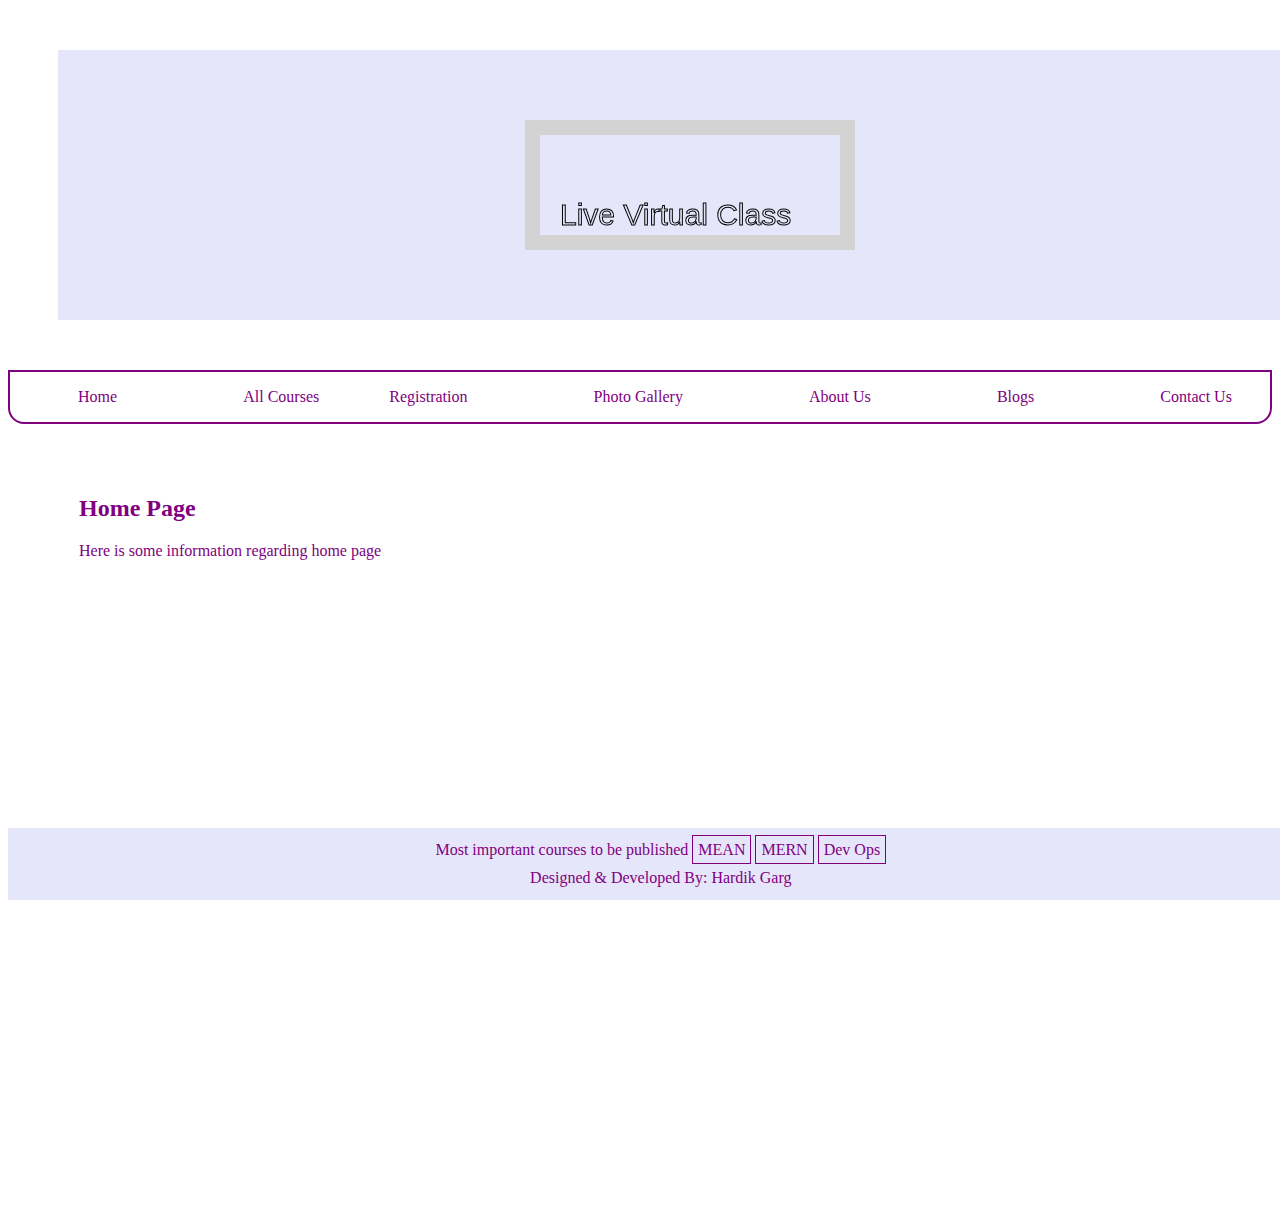
==== index.html @ 40c2fee6 "html css website" ====
<html lang="en">
<head>
    <meta charset="UTF-8">
    <meta http-equiv="X-UA-Compatible" content="IE=edge">
    <meta name="viewport" content="width=device-width, initial-scale=1.0">
    <title>Live Virtual Class</title>
    <link rel="stylesheet" href="CSS/common.css">
    <style>
        .box {
		margin: 50px;
        width:153px;
        height:103px;
        /* background: url("2.jpg"); */
        background-color:lavender;
        position: relative;
        animation-name: moveit;
        animation-duration: 2s;
        }
        @keyframes moveit {
            from {left: -50%;}
            to   {left: -10%;}
        }
    </style>
</head>
<body>
    <header class="box" id="header" >
        <!-- <img src="Images/live_virtual_class.jpeg" alt="Not Loading"> -->
        <!-- <h1 style="color:white">Live Virtual Class</h1> -->
        <canvas id="myCanvas" width="300" height="100" style="border:15px solid #d3d3d3;">
            Your browser does not support the HTML5 canvas tag.</canvas>
            <script>
                var c=document.getElementById("myCanvas");
                var ctx=c.getContext("2d");
                ctx.font="30px Arial";
                ctx.strokeText("Live Virtual Class",20,90);
            </script>
        <!-- <h1 style="position:absolute;left:50%;top:50%;transform:translate(-50%,-50%);">Live Virtual Class</h1>     -->
    </header>
    <nav style="border: 2px solid purple;border-bottom-left-radius: 1rem;border-bottom-right-radius: 1rem;">
        <ul style="display:flex; justify-content:space-around">
            <li><a class="navanch" href="home.html" target="frm1">Home</a></li>&nbsp;
            <li><a class="navanch" href="allcourses.html" target="frm1">All Courses</a>&nbsp;
            <li><a class="navanch" href="register.html" target="frm1">Registration</a></li>&nbsp;
            <li><a class="navanch" href="photogallery.html" target="frm1">Photo Gallery</a></li>&nbsp;
            <li><a class="navanch" href="aboutus.html" target="frm1">About Us</a></li>&nbsp;
            <li><a class="navanch" href="blogs.html" target="frm1">Blogs</a></li>&nbsp;
            <li><a class="navanch" href="contactus.html"target="frm1">Contact Us</a></li>
        </ul>
    </nav>

    <iframe name="frm1" src="home.html" style="width:95%;height:80vh;border: none; margin-left: 5%; margin-top: 5%;"></iframe>
    <!-- <iframe name="frm2" src="allcourses.html"></iframe> -->

    <footer style="position: fixed;bottom: 0%;background-color: lavender;color: purple;width:100% ;padding:1%;text-align: center;">
        <div style="margin-bottom: 10px;">Most important courses to be published
            <span style="border: solid 1px purple; padding: 5px;">MEAN</span>
            <span style="border: solid 1px purple; padding: 5px;">MERN</span>
            <span style="border: solid 1px purple; padding: 5px;">Dev Ops</span>
        </div>
        <div>Designed & Developed By: Hardik Garg</div>
    </footer>

</body>
</html>
---- CSS/common.css ----
li{
    display:inline-block;
    margin-right: 10px;
}
#header{
    
    height:30vh;
    width:100%;
    background-repeat: no-repeat;
    display: flex;
    align-items: center;
    justify-content: center;
}
.navanch{
    text-decoration:none;
    color:purple
}
.navanch:hover, .navanch:active{
    font-weight: bolder;
    font-size: larger;
}
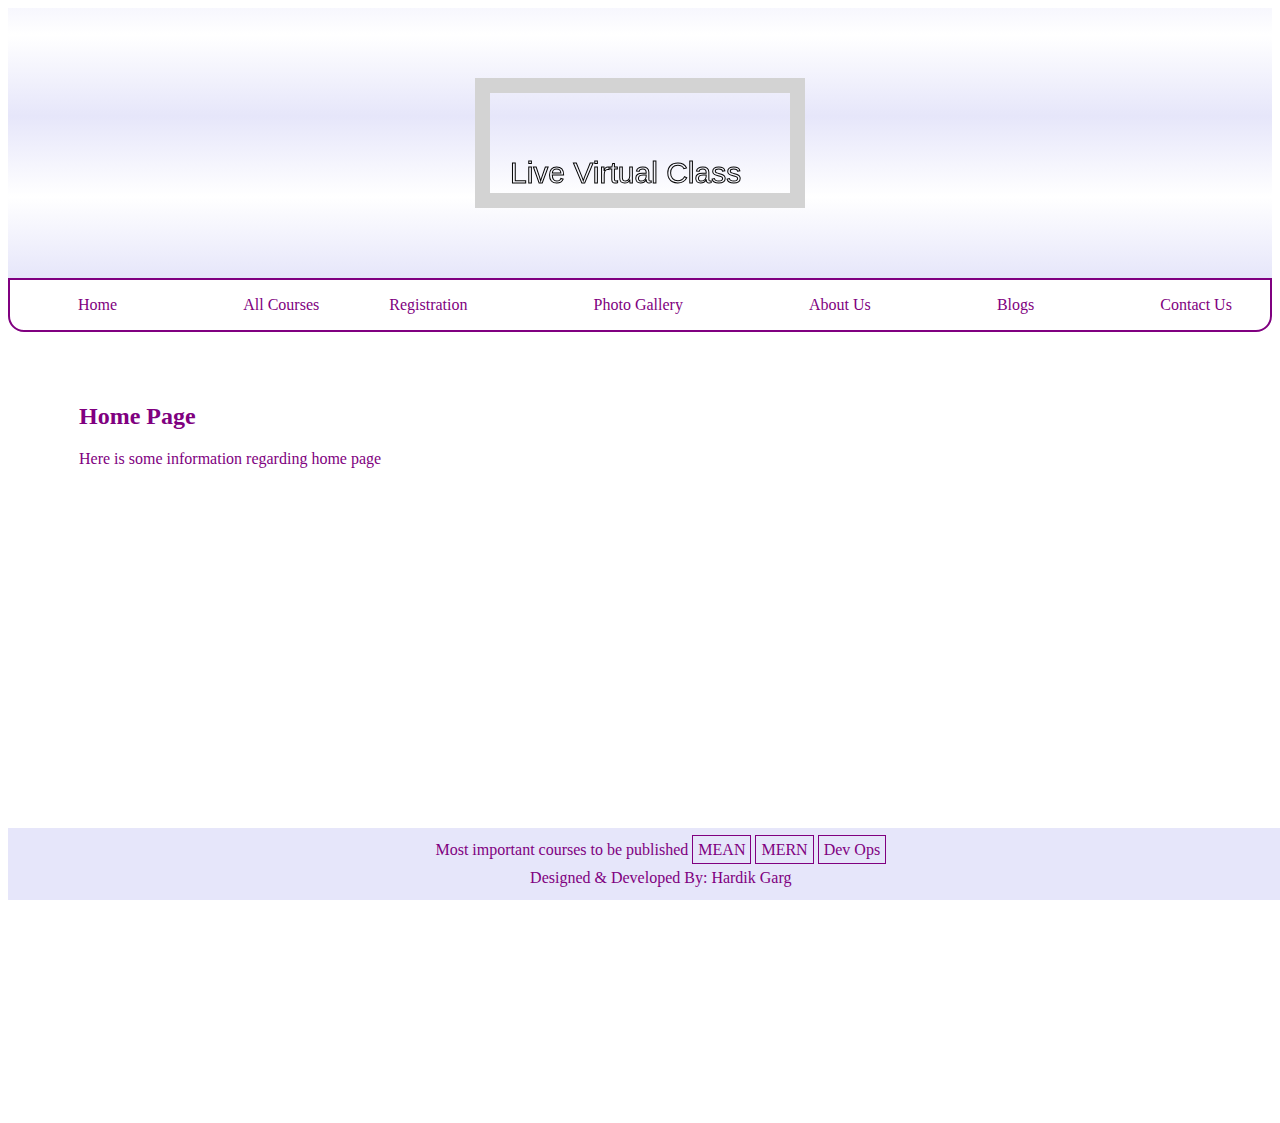
==== commit 2f16b7c1: "gradient added" ====
--- a/index.html
+++ b/index.html
@@ -13,17 +13,20 @@
         /* background: url("2.jpg"); */
         background-color:lavender;
         position: relative;
-        animation-name: moveit;
-        animation-duration: 2s;
+        
         }
-        @keyframes moveit {
-            from {left: -50%;}
-            to   {left: -10%;}
+        .animi{
+            animation-name: moveit;
+            animation-duration: 2s;
+        }
+        @keyframes moveit{
+            from {left: 0%;}
+            to   {left: 10%;}
         }
     </style>
 </head>
 <body>
-    <header class="box" id="header" >
+    <header id="header" >
         <!-- <img src="Images/live_virtual_class.jpeg" alt="Not Loading"> -->
         <!-- <h1 style="color:white">Live Virtual Class</h1> -->
         <canvas id="myCanvas" width="300" height="100" style="border:15px solid #d3d3d3;">
@@ -37,7 +40,7 @@
         <!-- <h1 style="position:absolute;left:50%;top:50%;transform:translate(-50%,-50%);">Live Virtual Class</h1>     -->
     </header>
     <nav style="border: 2px solid purple;border-bottom-left-radius: 1rem;border-bottom-right-radius: 1rem;">
-        <ul style="display:flex; justify-content:space-around">
+        <ul class="anime" style="display:flex; justify-content:space-around">
             <li><a class="navanch" href="home.html" target="frm1">Home</a></li>&nbsp;
             <li><a class="navanch" href="allcourses.html" target="frm1">All Courses</a>&nbsp;
             <li><a class="navanch" href="register.html" target="frm1">Registration</a></li>&nbsp;
@@ -48,7 +51,7 @@
         </ul>
     </nav>
 
-    <iframe name="frm1" src="home.html" style="width:95%;height:80vh;border: none; margin-left: 5%; margin-top: 5%;"></iframe>
+    <iframe class="animi" name="frm1" src="home.html" style="width:95%;height:80vh;border: none; margin-left: 5%; margin-top: 5%;"></iframe>
     <!-- <iframe name="frm2" src="allcourses.html"></iframe> -->
 
     <footer style="position: fixed;bottom: 0%;background-color: lavender;color: purple;width:100% ;padding:1%;text-align: center;">
--- a/CSS/common.css
+++ b/CSS/common.css
@@ -3,7 +3,7 @@
     margin-right: 10px;
 }
 #header{
-    
+    background: repeating-linear-gradient(white 10%, lavender 40%, white 70%);
     height:30vh;
     width:100%;
     background-repeat: no-repeat;
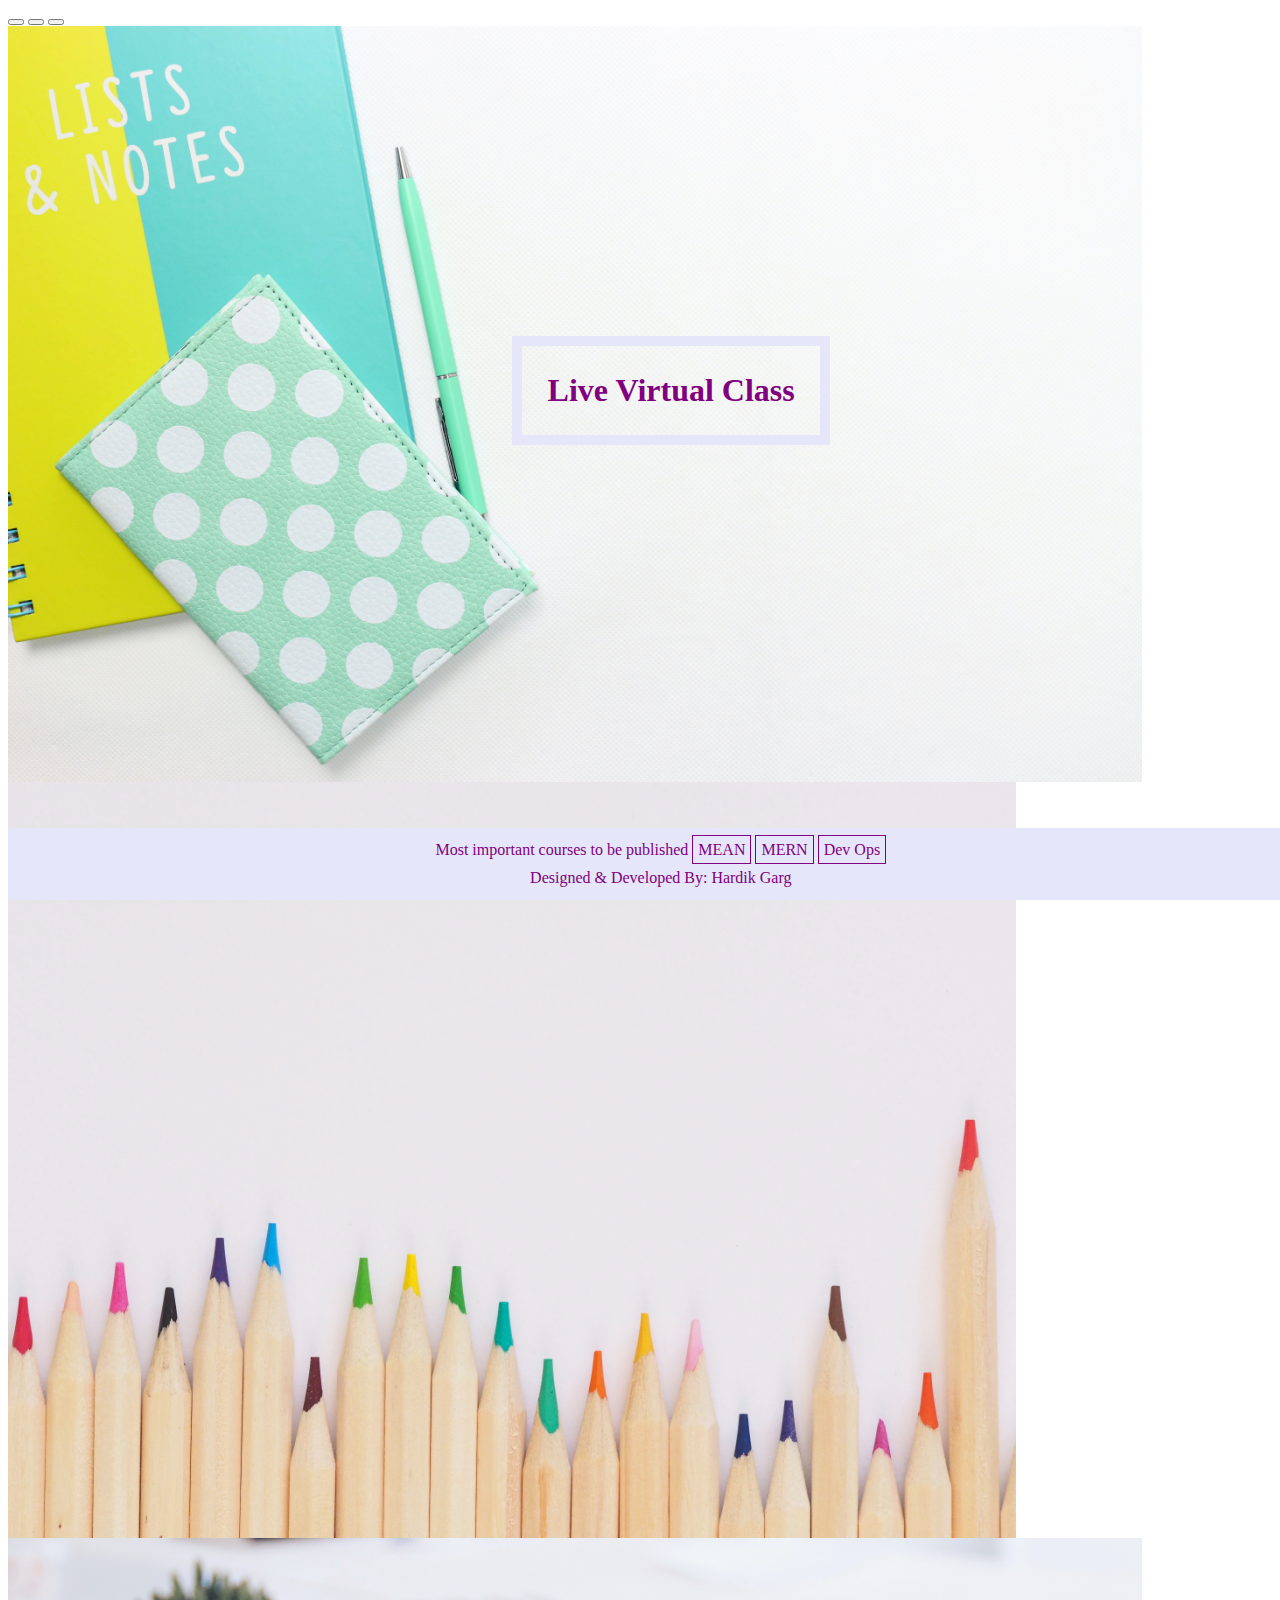
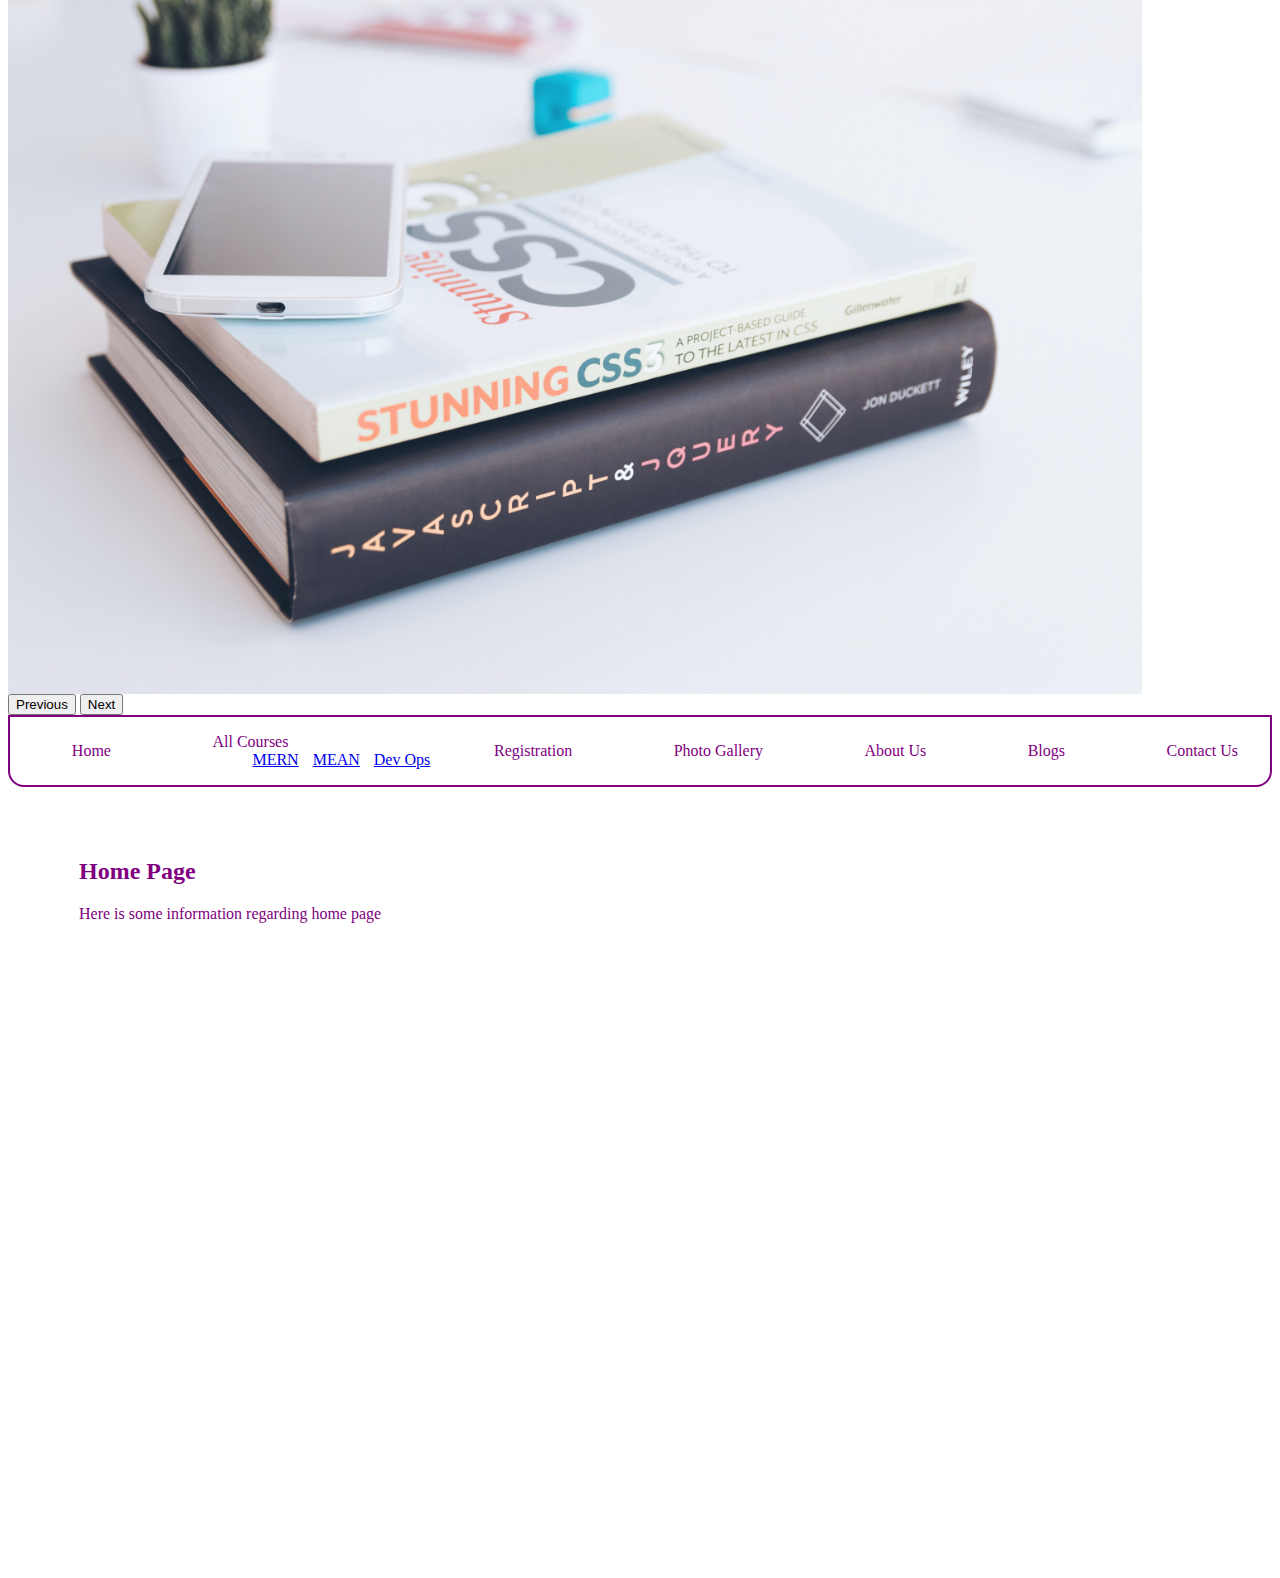
==== commit 709656f2: "task 3" ====
--- a/index.html
+++ b/index.html
@@ -5,6 +5,9 @@
     <meta name="viewport" content="width=device-width, initial-scale=1.0">
     <title>Live Virtual Class</title>
     <link rel="stylesheet" href="CSS/common.css">
+    <link href="https://cdn.jsdelivr.net/npm/bootstrap@5.0.2/dist/css/bootstrap.min.css" rel="stylesheet" integrity="sha384-EVSTQN3/azprG1Anm3QDgpJLIm9Nao0Yz1ztcQTwFspd3yD65VohhpuuCOmLASjC" crossorigin="anonymous">
+    <script src="https://cdn.jsdelivr.net/npm/bootstrap@5.0.2/dist/js/bootstrap.bundle.min.js" integrity="sha384-MrcW6ZMFYlzcLA8Nl+NtUVF0sA7MsXsP1UyJoMp4YLEuNSfAP+JcXn/tWtIaxVXM" crossorigin="anonymous"></script>
+    
     <style>
         .box {
 		margin: 50px;
@@ -26,23 +29,60 @@
     </style>
 </head>
 <body>
-    <header id="header" >
+    <header>
         <!-- <img src="Images/live_virtual_class.jpeg" alt="Not Loading"> -->
         <!-- <h1 style="color:white">Live Virtual Class</h1> -->
-        <canvas id="myCanvas" width="300" height="100" style="border:15px solid #d3d3d3;">
+        <h1 style="position: absolute;top:35vh;left:40%;z-index: 10; color:purple; border: solid 10px lavender; padding: 2%;">Live Virtual Class</h1>
+        <div id="carouselExampleIndicators" class="carousel slide" data-bs-ride="true">
+            <div class="carousel-indicators">
+              <button type="button" data-bs-target="#carouselExampleIndicators" data-bs-slide-to="0" class="active" aria-current="true" aria-label="Slide 1"></button>
+              <button type="button" data-bs-target="#carouselExampleIndicators" data-bs-slide-to="1" aria-label="Slide 2"></button>
+              <button type="button" data-bs-target="#carouselExampleIndicators" data-bs-slide-to="2" aria-label="Slide 3"></button>
+            </div>
+            <div class="carousel-inner">
+              <div class="carousel-item active">
+                <img src="Images/carousel1.jpg" style="height:84vh" class="d-block w-100" alt="...">
+              </div>
+              <div class="carousel-item">
+                <img src="Images/carousel2.jpg"  style="height:84vh" class="d-block w-100" alt="...">
+              </div>
+              <div class="carousel-item">
+                <img src="Images/carousel3.jpg"  style="height:84vh" class="d-block w-100" alt="...">
+              </div>
+            </div>
+            <button class="carousel-control-prev" type="button" data-bs-target="#carouselExampleIndicators" data-bs-slide="prev">
+              <span class="carousel-control-prev-icon" aria-hidden="true"></span>
+              <span class="visually-hidden">Previous</span>
+            </button>
+            <button class="carousel-control-next" type="button" data-bs-target="#carouselExampleIndicators" data-bs-slide="next">
+              <span class="carousel-control-next-icon" aria-hidden="true"></span>
+              <span class="visually-hidden">Next</span>
+            </button>
+          </div>          
+        <!-- <canvas id="myCanvas" width="300" height="100" style="border:15px solid #d3d3d3;">
             Your browser does not support the HTML5 canvas tag.</canvas>
             <script>
                 var c=document.getElementById("myCanvas");
                 var ctx=c.getContext("2d");
                 ctx.font="30px Arial";
                 ctx.strokeText("Live Virtual Class",20,90);
-            </script>
+            </script> -->
         <!-- <h1 style="position:absolute;left:50%;top:50%;transform:translate(-50%,-50%);">Live Virtual Class</h1>     -->
     </header>
     <nav style="border: 2px solid purple;border-bottom-left-radius: 1rem;border-bottom-right-radius: 1rem;">
-        <ul class="anime" style="display:flex; justify-content:space-around">
+        <ul class="anime" style="display:flex; justify-content:space-around; align-items: center;">
             <li><a class="navanch" href="home.html" target="frm1">Home</a></li>&nbsp;
-            <li><a class="navanch" href="allcourses.html" target="frm1">All Courses</a>&nbsp;
+            <!-- <li><a class="navanch" href="allcourses.html" target="frm1">All Courses</a>&nbsp; -->
+            <li class="nav-item dropdown">
+                <a class="navanch nav-link dropdown-toggle" href="#" role="button" data-bs-toggle="dropdown" aria-expanded="false">
+                    All Courses
+                </a>
+                <ul class="dropdown-menu">
+                    <li><a class="dropdown-item" href="#">MERN</a></li>
+                    <li><a class="dropdown-item" href="#">MEAN</a></li>
+                    <li><a class="dropdown-item" href="#">Dev Ops</a></li>
+                </ul>
+                </li>
             <li><a class="navanch" href="register.html" target="frm1">Registration</a></li>&nbsp;
             <li><a class="navanch" href="photogallery.html" target="frm1">Photo Gallery</a></li>&nbsp;
             <li><a class="navanch" href="aboutus.html" target="frm1">About Us</a></li>&nbsp;
--- a/CSS/common.css
+++ b/CSS/common.css
@@ -12,10 +12,10 @@
     justify-content: center;
 }
 .navanch{
-    text-decoration:none;
-    color:purple
+    text-decoration:none !important;
+    color:purple !important
 }
 .navanch:hover, .navanch:active{
-    font-weight: bolder;
-    font-size: larger;
+    font-weight: bolder !important;
+    font-size: larger !important;
 }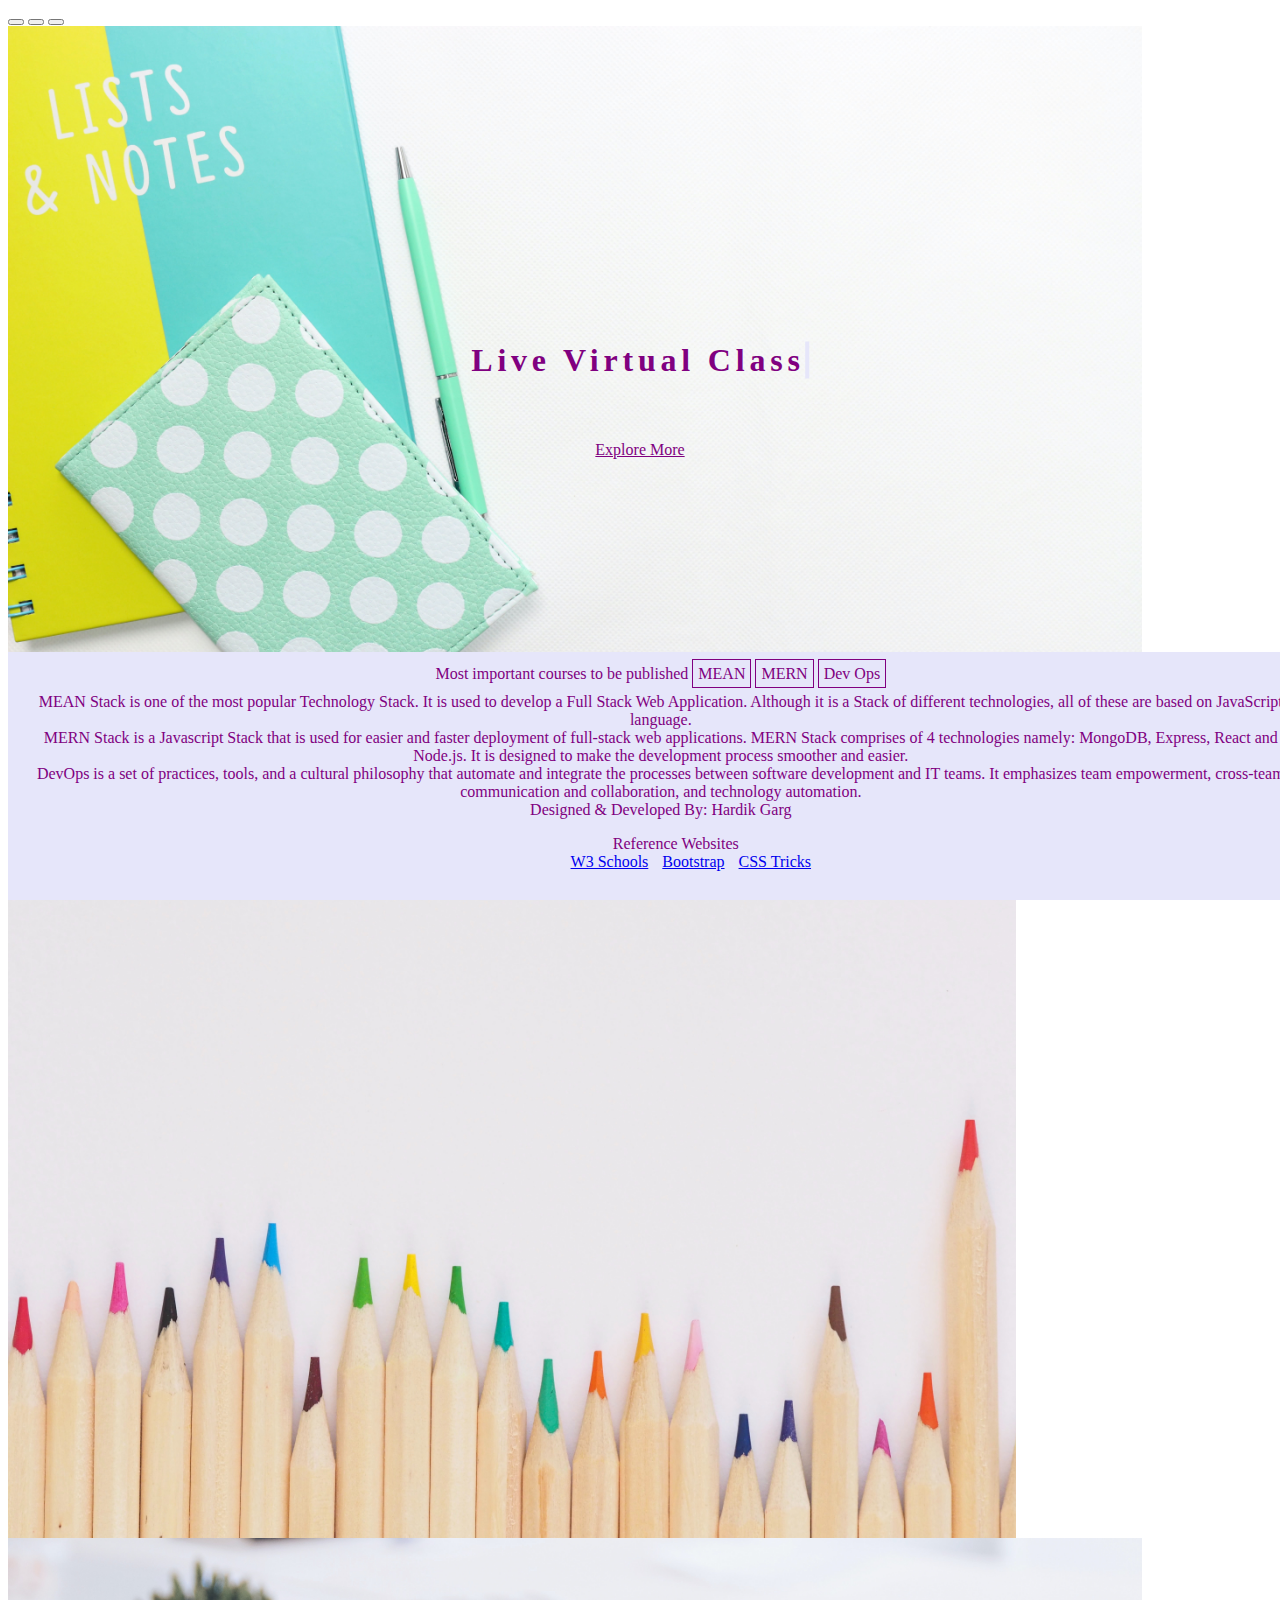
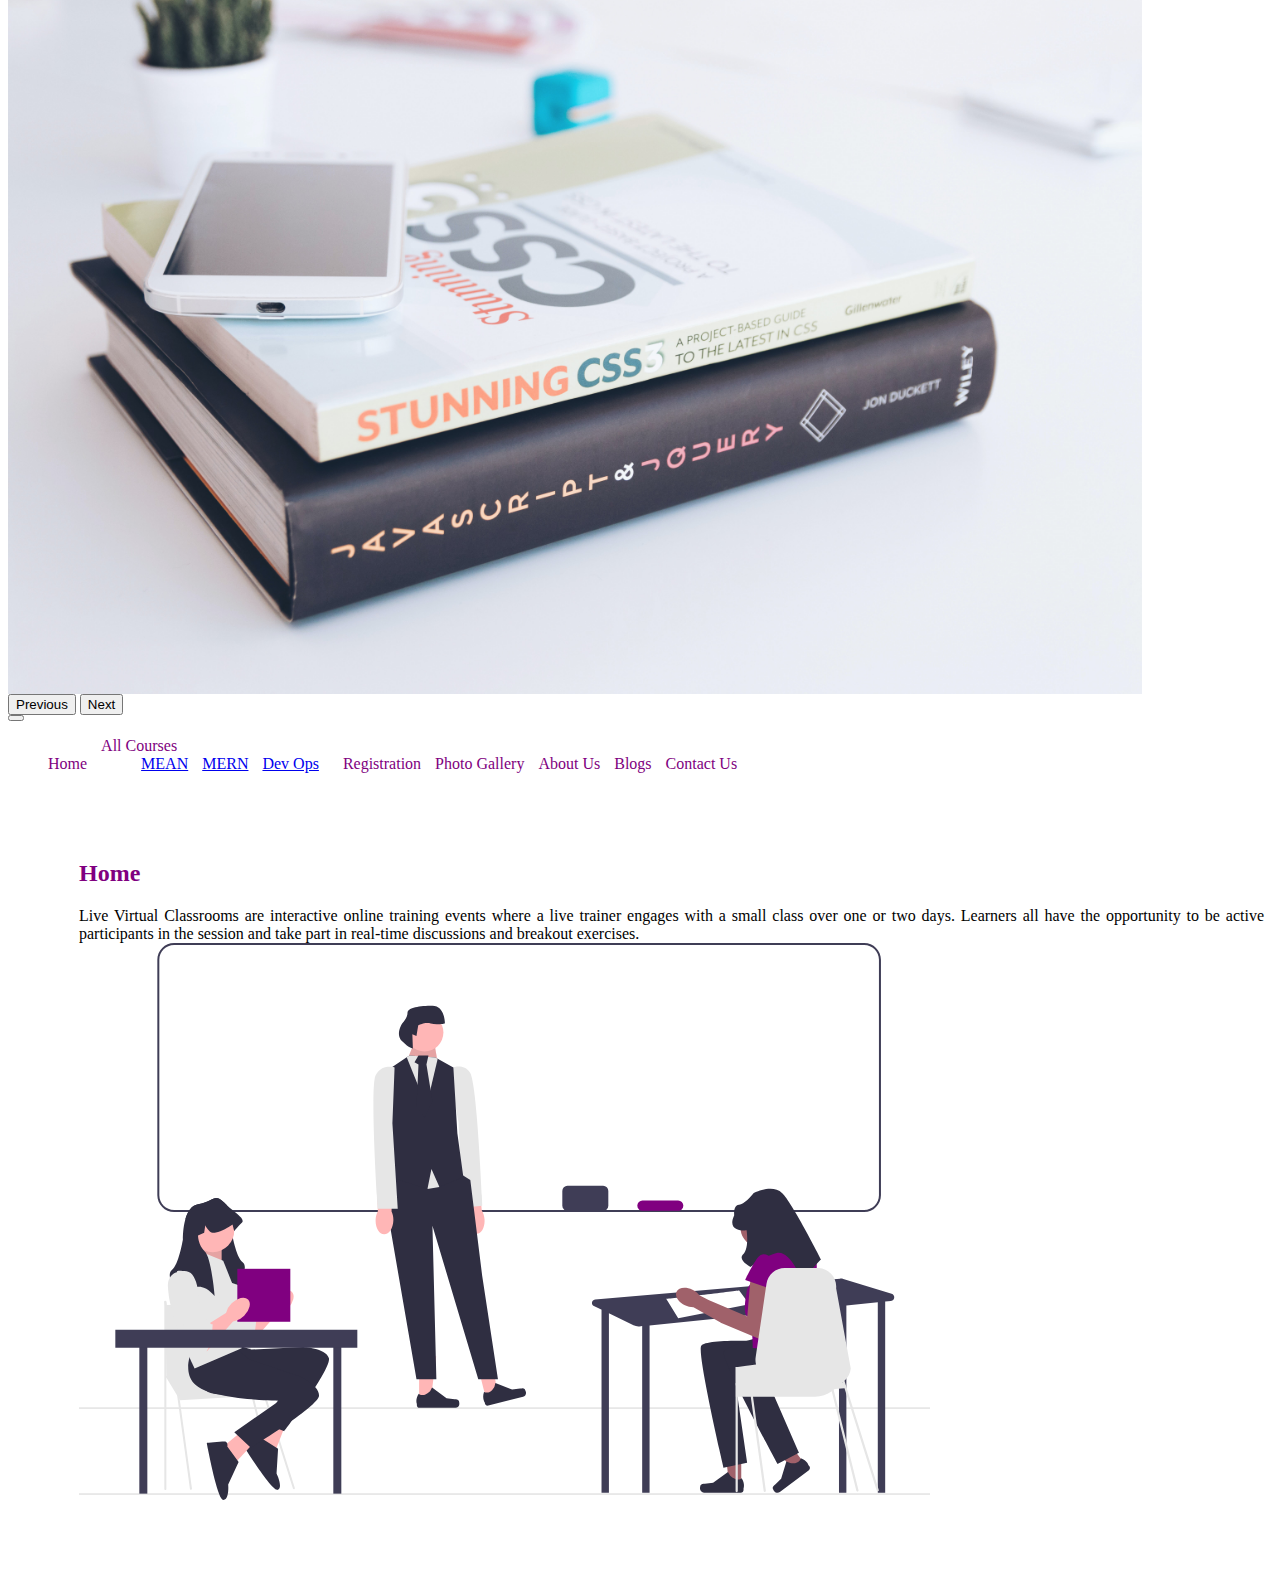
==== commit 79ac8dba: "website completed" ====
--- a/index.html
+++ b/index.html
@@ -7,7 +7,16 @@
     <link rel="stylesheet" href="CSS/common.css">
     <link href="https://cdn.jsdelivr.net/npm/bootstrap@5.0.2/dist/css/bootstrap.min.css" rel="stylesheet" integrity="sha384-EVSTQN3/azprG1Anm3QDgpJLIm9Nao0Yz1ztcQTwFspd3yD65VohhpuuCOmLASjC" crossorigin="anonymous">
     <script src="https://cdn.jsdelivr.net/npm/bootstrap@5.0.2/dist/js/bootstrap.bundle.min.js" integrity="sha384-MrcW6ZMFYlzcLA8Nl+NtUVF0sA7MsXsP1UyJoMp4YLEuNSfAP+JcXn/tWtIaxVXM" crossorigin="anonymous"></script>
-    
+    <script>
+        let subscribe = () => {
+            let name = prompt("\t\tSubscribe to LVC\t\t\n\nEnter the name");
+            let email = prompt("Enter the email");
+            if(name==""){
+                return false
+            }
+            // alert("Thank you");
+        }
+    </script>
     <style>
         .box {
 		margin: 50px;
@@ -26,13 +35,60 @@
             from {left: 0%;}
             to   {left: 10%;}
         }
+        .typewriter h1 {
+            /* width:50%; */
+            color: purple;
+            /* font-size: px; */
+        position: absolute;
+        left: 50%;
+        top: 40%;
+        transform: translate(-50%,-50%);
+        z-index: 10;
+        overflow: hidden; /* Ensures the content is not revealed until the animation */
+        border-right: .15em solid lavender; /* The typwriter cursor */
+        white-space: nowrap; /* Keeps the content on a single line */
+        margin: 0 auto; /* Gives that scrolling effect as the typing happens */
+        letter-spacing: .15em; /* Adjust as needed */
+        animation: 
+            typing 3.5s steps(40, end),
+            blink-caret .75s step-end infinite;
+        }
+
+        /* The typing effect */
+        @keyframes typing {
+        from { width: 0 }
+        to { width: 30% }
+        }
+
+        /* The typewriter cursor effect */
+        @keyframes blink-caret {
+        from, to { border-color: transparent }
+        50% { border-color: purple; }
+        }
+        .sub{
+            position: absolute;
+            color: purple;
+            z-index: 10;
+            top: 50%;
+            left: 50%;
+            transform: translate(-50%,-50%);
+        }
+        .sub:hover{
+            color: purple;
+            font-size: larger;
+        }
     </style>
 </head>
-<body>
+<!-- <body onload="subscribe()"> -->
+    <body>
     <header>
         <!-- <img src="Images/live_virtual_class.jpeg" alt="Not Loading"> -->
         <!-- <h1 style="color:white">Live Virtual Class</h1> -->
-        <h1 style="position: absolute;top:35vh;left:40%;z-index: 10; color:purple; border: solid 10px lavender; padding: 2%;">Live Virtual Class</h1>
+        <!-- <h1 style="position: absolute;top:35vh;left:40%;z-index: 10; color:purple; font-size: 70px;">Live Virtual Class</h1> -->
+        <div class="typewriter">
+            <h1>Live Virtual Class</h1>
+        </div>
+        <a class="sub" href="#ifrm"> Explore More</a>
         <div id="carouselExampleIndicators" class="carousel slide" data-bs-ride="true">
             <div class="carousel-indicators">
               <button type="button" data-bs-target="#carouselExampleIndicators" data-bs-slide-to="0" class="active" aria-current="true" aria-label="Slide 1"></button>
@@ -69,10 +125,10 @@
             </script> -->
         <!-- <h1 style="position:absolute;left:50%;top:50%;transform:translate(-50%,-50%);">Live Virtual Class</h1>     -->
     </header>
-    <nav style="border: 2px solid purple;border-bottom-left-radius: 1rem;border-bottom-right-radius: 1rem;">
+    <!-- <nav style="border: 2px solid purple;border-bottom-left-radius: 1rem;border-bottom-right-radius: 1rem;">
         <ul class="anime" style="display:flex; justify-content:space-around; align-items: center;">
             <li><a class="navanch" href="home.html" target="frm1">Home</a></li>&nbsp;
-            <!-- <li><a class="navanch" href="allcourses.html" target="frm1">All Courses</a>&nbsp; -->
+            <li><a class="navanch" href="allcourses.html" target="frm1">All Courses</a>&nbsp;
             <li class="nav-item dropdown">
                 <a class="navanch nav-link dropdown-toggle" href="#" role="button" data-bs-toggle="dropdown" aria-expanded="false">
                     All Courses
@@ -89,18 +145,85 @@
             <li><a class="navanch" href="blogs.html" target="frm1">Blogs</a></li>&nbsp;
             <li><a class="navanch" href="contactus.html"target="frm1">Contact Us</a></li>
         </ul>
-    </nav>
-
-    <iframe class="animi" name="frm1" src="home.html" style="width:95%;height:80vh;border: none; margin-left: 5%; margin-top: 5%;"></iframe>
+    </nav> -->
+    <nav class="navbar navbar-expand-lg navbar-light bg-light">
+        <div class="container-fluid">
+          <button class="navbar-toggler" type="button" data-bs-toggle="collapse" data-bs-target="#navbarSupportedContent" aria-controls="navbarSupportedContent" aria-expanded="false" aria-label="Toggle navigation">
+            <span class="navbar-toggler-icon"></span>
+          </button>
+          <div class="collapse navbar-collapse" id="navbarSupportedContent">
+            <ul class="navbar-nav me-auto mb-2 mb-lg-0">
+              <li class="nav-item">
+                <a class="nav-link active navanch" aria-current="page" href="home.html" target="frm1">Home</a>
+              </li>
+              <li class="nav-item dropdown">
+                <a class="nav-link navanch dropdown-toggle" href="#" id="navbarDropdown" role="button" data-bs-toggle="dropdown" aria-expanded="false">
+                  All Courses
+                </a>
+                <ul class="dropdown-menu" aria-labelledby="navbarDropdown">
+                  <li><a class="dropdown-item" href="#">MEAN</a></li>
+                  <li><a class="dropdown-item" href="#">MERN</a></li>
+                  <li><a class="dropdown-item" href="#">Dev Ops</a></li>
+                </ul>
+              </li>
+              <li class="nav-item">
+                <a class="nav-link active navanch" aria-current="page"  href="register.html" target="frm1">Registration</a>
+              </li>
+              <li class="nav-item">
+                <a class="nav-link active navanch" aria-current="page" href="photogallery.html" target="frm1">Photo Gallery</a>
+              </li>
+              <li class="nav-item">
+                <a class="nav-link active navanch" aria-current="page" href="aboutus.html" target="frm1">About Us</a>
+              </li>
+              <li class="nav-item">
+                <a class="nav-link active navanch" aria-current="page" href="blogs.html" target="frm1">Blogs</a>
+              </li>
+              <li class="nav-item">
+                <a class="nav-link active navanch" aria-current="page" href="contactus.html" target="frm1">Contact Us</a>
+              </li>
+            </ul>
+          </div>
+        </div>
+      </nav>
+
+    <iframe id="ifrm" class="animi" name="frm1" src="home.html" style="width:95%;height:80vh;border: none; margin-left: 5%; margin-top: 5%;"></iframe>
     <!-- <iframe name="frm2" src="allcourses.html"></iframe> -->
 
     <footer style="position: fixed;bottom: 0%;background-color: lavender;color: purple;width:100% ;padding:1%;text-align: center;">
         <div style="margin-bottom: 10px;">Most important courses to be published
-            <span style="border: solid 1px purple; padding: 5px;">MEAN</span>
-            <span style="border: solid 1px purple; padding: 5px;">MERN</span>
-            <span style="border: solid 1px purple; padding: 5px;">Dev Ops</span>
+            <span style="border: solid 1px purple; padding: 5px;"><a class="navanch" data-bs-toggle="collapse" href="#mean" role="button" aria-expanded="false" aria-controls="collapseExample">MEAN</a></span>
+            <span style="border: solid 1px purple; padding: 5px;"><a class="navanch" data-bs-toggle="collapse" href="#mern" role="button" aria-expanded="false" aria-controls="collapseExample">MERN</a></span>
+            <span style="border: solid 1px purple; padding: 5px;"><a class="navanch" data-bs-toggle="collapse" href="#devops" role="button" aria-expanded="false" aria-controls="collapseExample">Dev Ops</a></span>
         </div>
+        <div class="collapse" id="mean">
+            <div class="card card-body">
+                MEAN Stack is one of the most popular Technology Stack. It is used to develop a Full Stack Web Application. Although it is a Stack of different technologies, all of these are based on JavaScript language.
+            </div>
+          </div>
+          <div class="collapse" id="mern">
+            <div class="card card-body">
+              MERN Stack is a Javascript Stack that is used for easier and faster deployment of full-stack web applications. MERN Stack comprises of 4 technologies namely: MongoDB, Express, React and Node.js. It is designed to make the development process smoother and easier.
+            </div>
+          </div>
+          <div class="collapse" id="devops">
+            <div class="card card-body">
+                DevOps is a set of practices, tools, and a cultural philosophy that automate and integrate the processes between software development and IT teams. It emphasizes team empowerment, cross-team communication and collaboration, and technology automation.
+            </div>
+          </div>
         <div>Designed & Developed By: Hardik Garg</div>
+        <ul>
+            <li class="nav-item dropdown">
+                <a class="nav-link navanch dropdown-toggle" href="#" id="navbarDropdown" role="button" data-bs-toggle="dropdown" aria-expanded="false">
+                  Reference Websites
+                </a>
+                <ul class="dropdown-menu" aria-labelledby="navbarDropdown">
+                  <li><a class="dropdown-item" href="https://w3schools.com">W3 Schools</a></li>
+                  <li><a class="dropdown-item" href="https://getbootstrap.com/">Bootstrap</a></li>
+                  <!-- <li><hr class="dropdown-divider"></li> -->
+                  <li><a class="dropdown-item" href="https://css-tricks.com/">CSS Tricks</a></li>
+                </ul>
+              </li>
+        </ul>
     </footer>
 
 </body>
